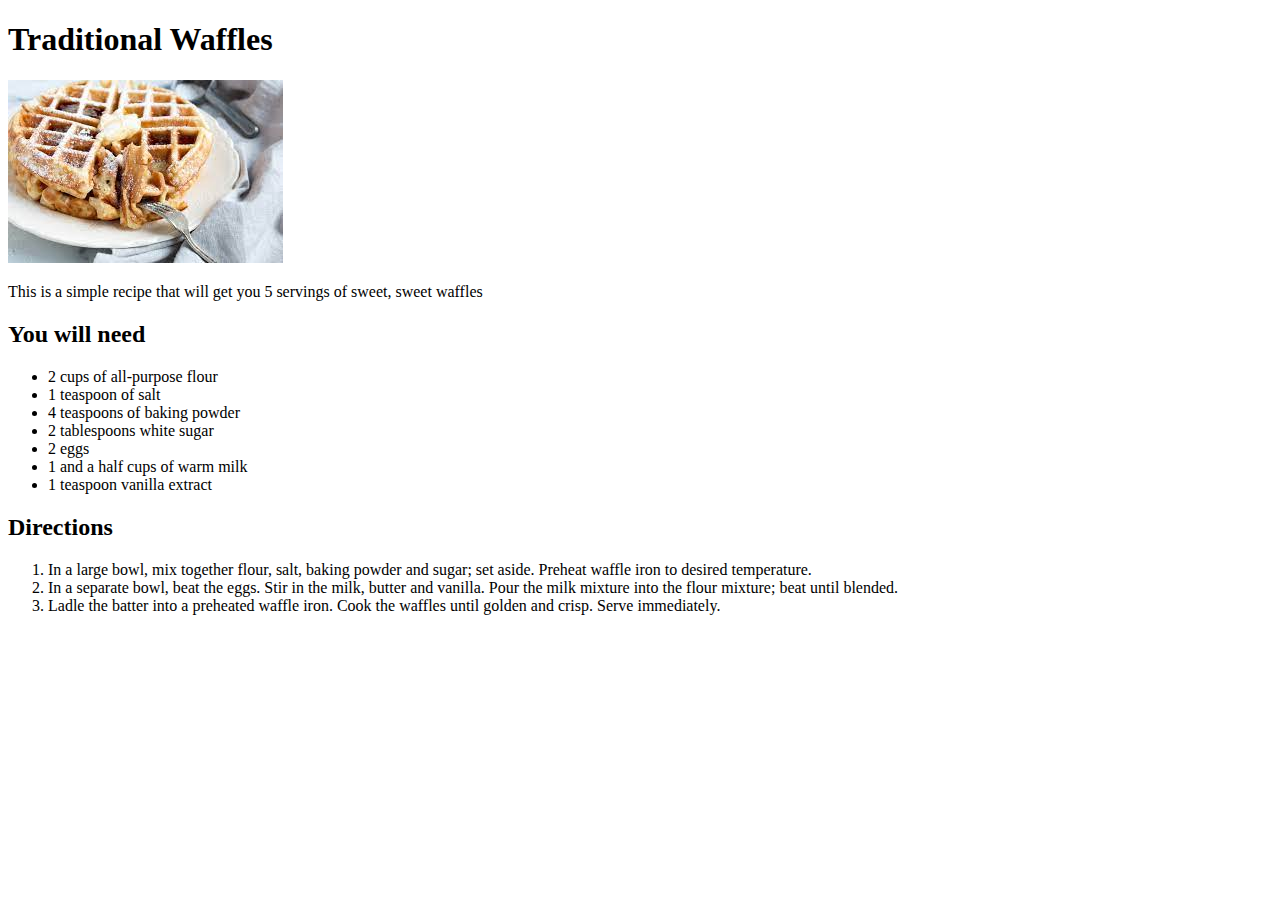
==== odin-recpies/classic-waffles.html @ ff384a0a "Finished the old fashioned pancakes page, linked it to the index page. Also fixed a spelling error i" ====
<!DOCTYPE html>
<html>
    <head>
        <title>Traditional Waffles</title>
        <meta charset="UTF-8">
    </head>

    <body>
        <h1>Traditional Waffles</h1>
        <img src="../Images/TraditionalWaffles.jpeg" alt="An image of delicious waffles with jam and powdered sugar">

        <p>This is a simple recipe that will get you 5 servings of sweet, sweet waffles</p>
        
        <h2>You will need</h2>
        <ul>
            <li>2 cups of all-purpose flour</li>
            <li>1 teaspoon of salt</li>
            <li>4 teaspoons of baking powder</li>
            <li>2 tablespoons white sugar</li>
            <li>2 eggs</li>
            <li>1 and a half cups of warm milk</li>
            <li>1 teaspoon vanilla extract</li>
        </ul>

        <h2>Directions</h2>
        <ol>
            <li>In a large bowl, mix together flour, salt, baking powder and sugar; set aside. Preheat waffle iron to desired temperature.
            </li>
            <li>In a separate bowl, beat the eggs. Stir in the milk, butter and vanilla. Pour the milk mixture into the flour mixture; beat until blended.
            </li>
            <li>Ladle the batter into a preheated waffle iron. Cook the waffles until golden and crisp. Serve immediately.
            </li>
        </ol>

    </body>



</html>
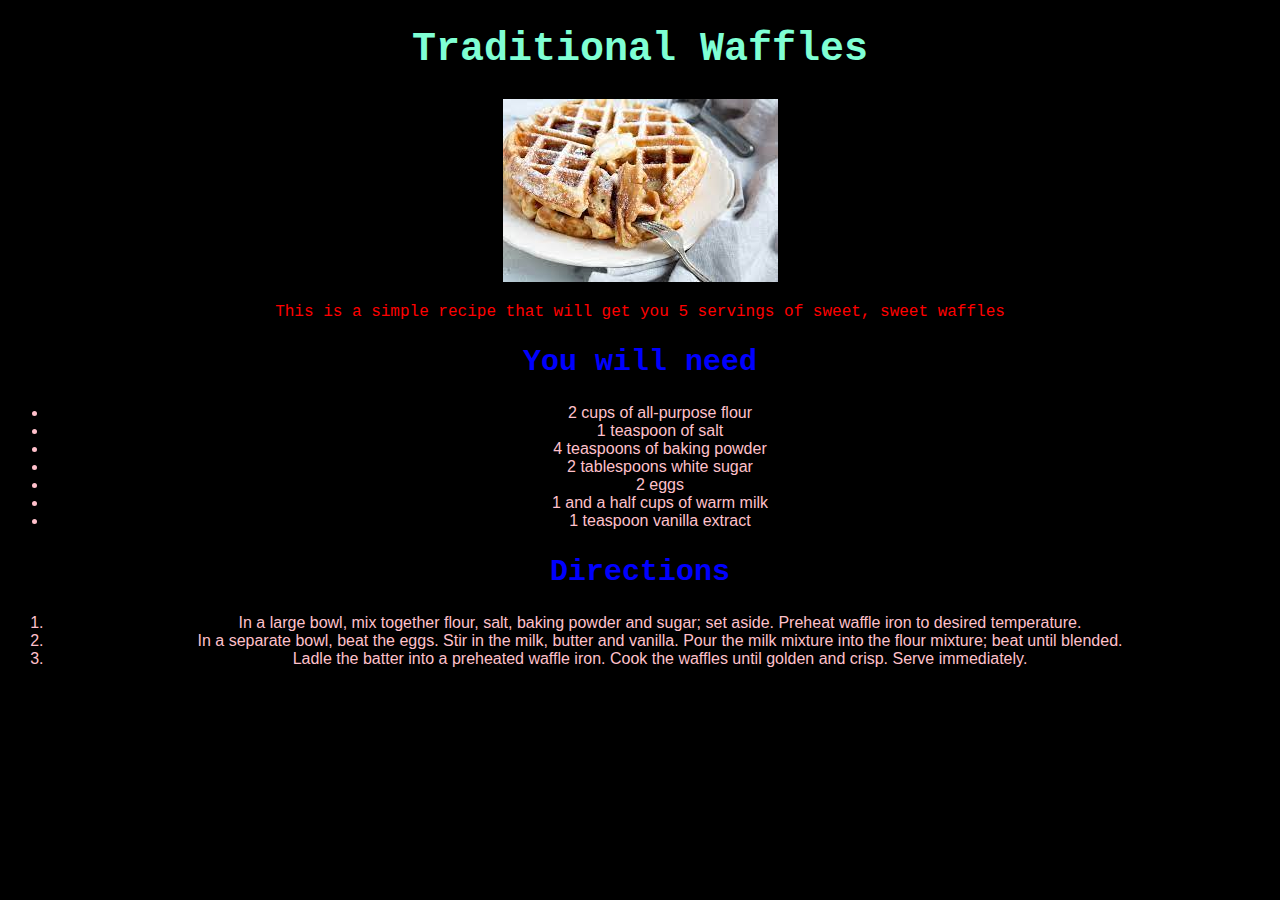
==== commit a42cadd8: "made the style.css especially disgusting to look at and linked it on the waffles page as well" ====
--- a/odin-recpies/classic-waffles.html
+++ b/odin-recpies/classic-waffles.html
@@ -3,16 +3,17 @@
     <head>
         <title>Traditional Waffles</title>
         <meta charset="UTF-8">
+        <link rel="stylesheet" href="../style.css" />
     </head>
 
-    <body>
-        <h1>Traditional Waffles</h1>
+    <body class="body">
+        <h1 class="headline h1">Traditional Waffles</h1>
         <img src="../Images/TraditionalWaffles.jpeg" alt="An image of delicious waffles with jam and powdered sugar">
 
-        <p>This is a simple recipe that will get you 5 servings of sweet, sweet waffles</p>
+        <p class="descriptive-text">This is a simple recipe that will get you 5 servings of sweet, sweet waffles</p>
         
-        <h2>You will need</h2>
-        <ul>
+        <h2 class="headline h2">You will need</h2>
+        <ul class="list listu">
             <li>2 cups of all-purpose flour</li>
             <li>1 teaspoon of salt</li>
             <li>4 teaspoons of baking powder</li>
@@ -22,8 +23,8 @@
             <li>1 teaspoon vanilla extract</li>
         </ul>
 
-        <h2>Directions</h2>
-        <ol>
+        <h2 class="headline h2">Directions</h2>
+        <ol class="list listo">
             <li>In a large bowl, mix together flour, salt, baking powder and sugar; set aside. Preheat waffle iron to desired temperature.
             </li>
             <li>In a separate bowl, beat the eggs. Stir in the milk, butter and vanilla. Pour the milk mixture into the flour mixture; beat until blended.
--- a/style.css
+++ b/style.css
@@ -0,0 +1,20 @@
+.body {
+    color: white; background-color: black; text-align: center;
+    font-family: 'Courier New', Courier, monospace;
+}
+
+.list {
+    font-family: Arial, Helvetica, sans-serif; color:pink;
+}
+
+.headline {
+    font-weight: 900; font-size: 40px; color: aquamarine;
+}
+
+.h2 {
+    font-size: 30px; color: blue;
+}
+
+.descriptive-text {
+    color: red;
+}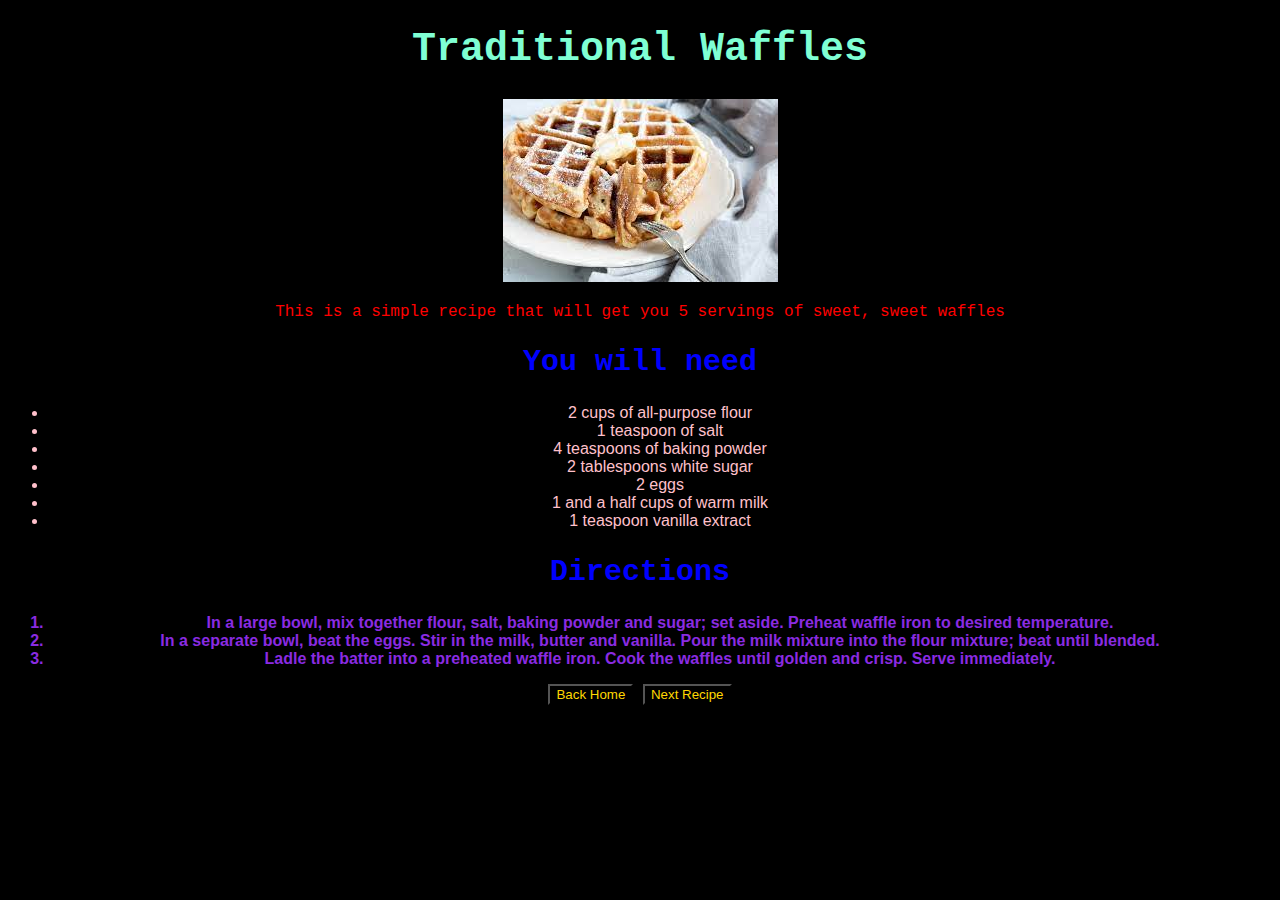
==== commit 8992bf69: "Added buttons to all of the pages, linking eachother. Styled the buttons" ====
--- a/odin-recpies/classic-waffles.html
+++ b/odin-recpies/classic-waffles.html
@@ -33,6 +33,8 @@
             </li>
         </ol>
 
+        <button class="GFG" onclick="window.location.href='../index.html'">Back Home</button>
+        <button class="GFG" onclick="window.location.href='old-fashioned-pancakes.html'">Next Recipe</button>
     </body>
 
 
--- a/style.css
+++ b/style.css
@@ -17,4 +17,12 @@
 
 .descriptive-text {
     color: red;
+}
+
+.listo {
+    font-weight: bold; color: blueviolet;
+}
+
+.GFG {
+   color: gold; background-color: black;
 }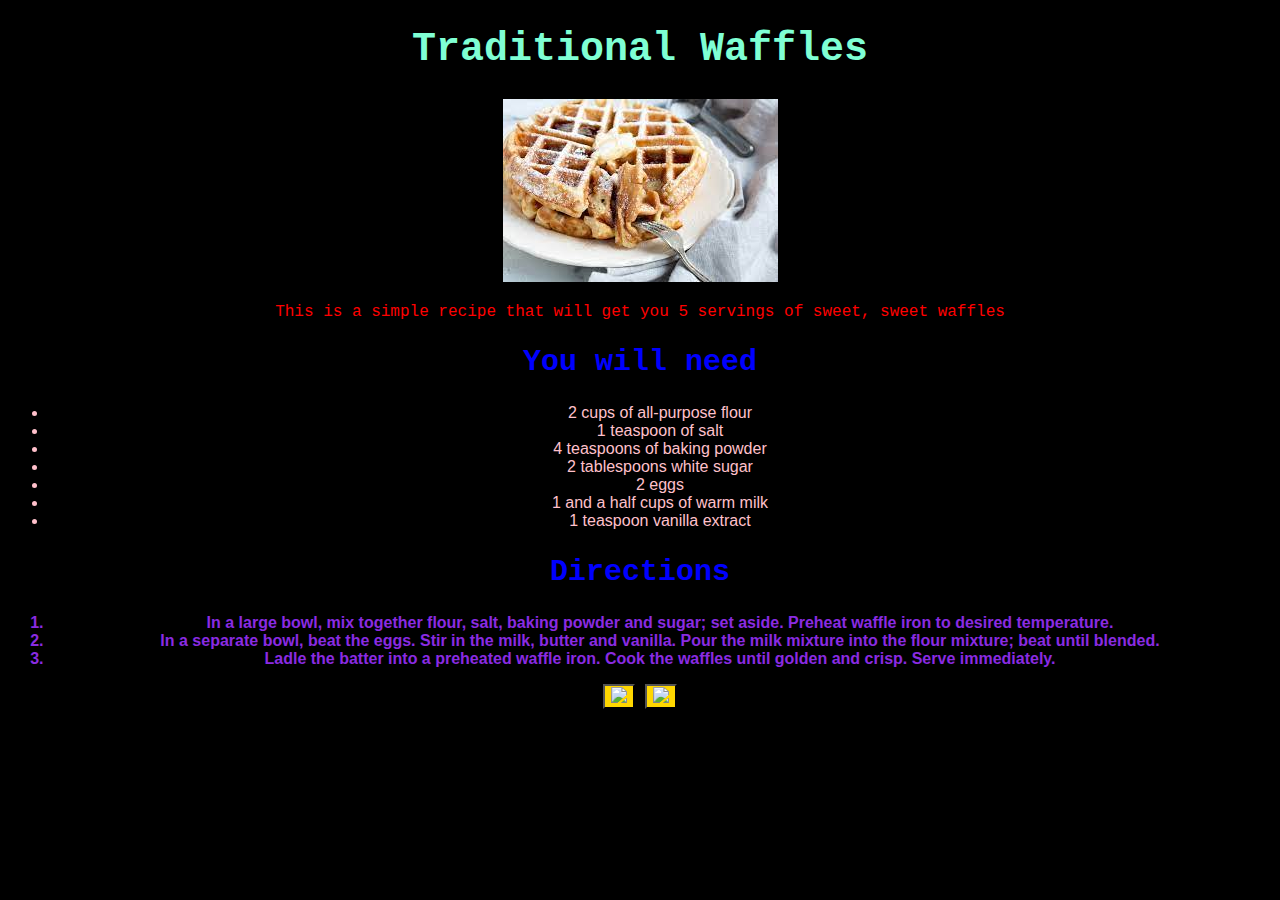
==== commit 781fd7b4: "trying out buttons" ====
--- a/odin-recpies/classic-waffles.html
+++ b/odin-recpies/classic-waffles.html
@@ -33,8 +33,8 @@
             </li>
         </ol>
 
-        <button class="GFG" onclick="window.location.href='../index.html'">Back Home</button>
-        <button class="GFG" onclick="window.location.href='old-fashioned-pancakes.html'">Next Recipe</button>
+        <button class="GFG" onclick="window.location.href='../index.html'"><img src="../Images/Home-icon.png"></button>
+        <button class="GFG" onclick="window.location.href='old-fashioned-pancakes.html'"><img src="../Images/Arrows-Right-Circular-icon.png"></button>
     </body>
 
 
--- a/style.css
+++ b/style.css
@@ -24,5 +24,5 @@
 }
 
 .GFG {
-   color: gold; background-color: black;
+   color: gold; background-color: gold;
 }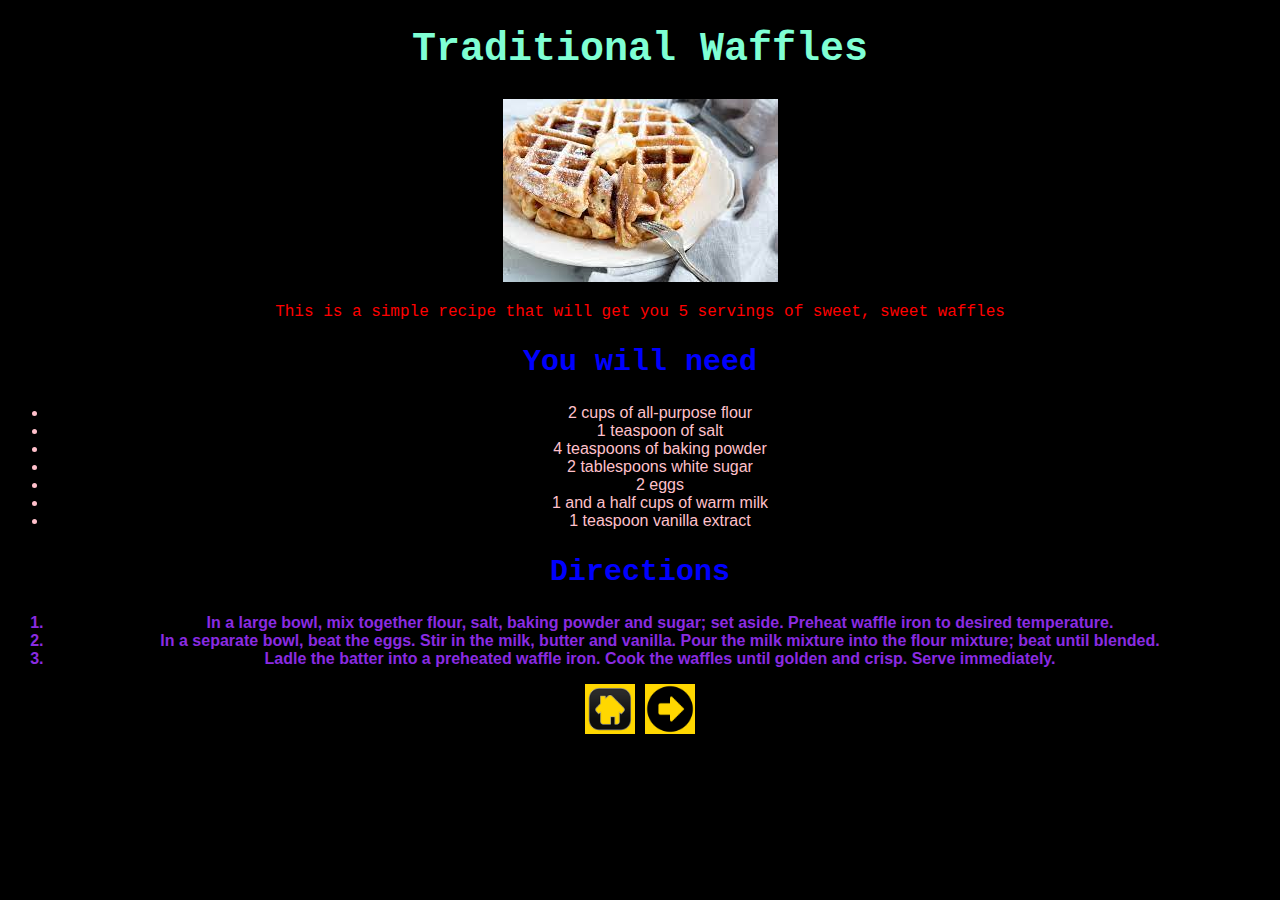
==== commit c369e3ec: "Made the buttons input type instead so that they would look interactable when you hover over them. A" ====
--- a/odin-recpies/classic-waffles.html
+++ b/odin-recpies/classic-waffles.html
@@ -33,8 +33,8 @@
             </li>
         </ol>
 
-        <button class="GFG" onclick="window.location.href='../index.html'"><img src="../Images/Home-icon.png"></button>
-        <button class="GFG" onclick="window.location.href='old-fashioned-pancakes.html'"><img src="../Images/Arrows-Right-Circular-icon.png"></button>
+        <input type="image" src="../Images/Home-icon.png" class="GFG" onclick="window.location.href='../index.html'" />
+        <input type="image" src="../Images/Arrows-Right-Circular-icon.png" class="GFG" onclick="window.location.href='old-fashioned-pancakes.html'" />
     </body>
 
 
--- a/style.css
+++ b/style.css
@@ -24,5 +24,5 @@
 }
 
 .GFG {
-   color: gold; background-color: gold;
+   color: gold; background-color: gold; width: 50px;
 }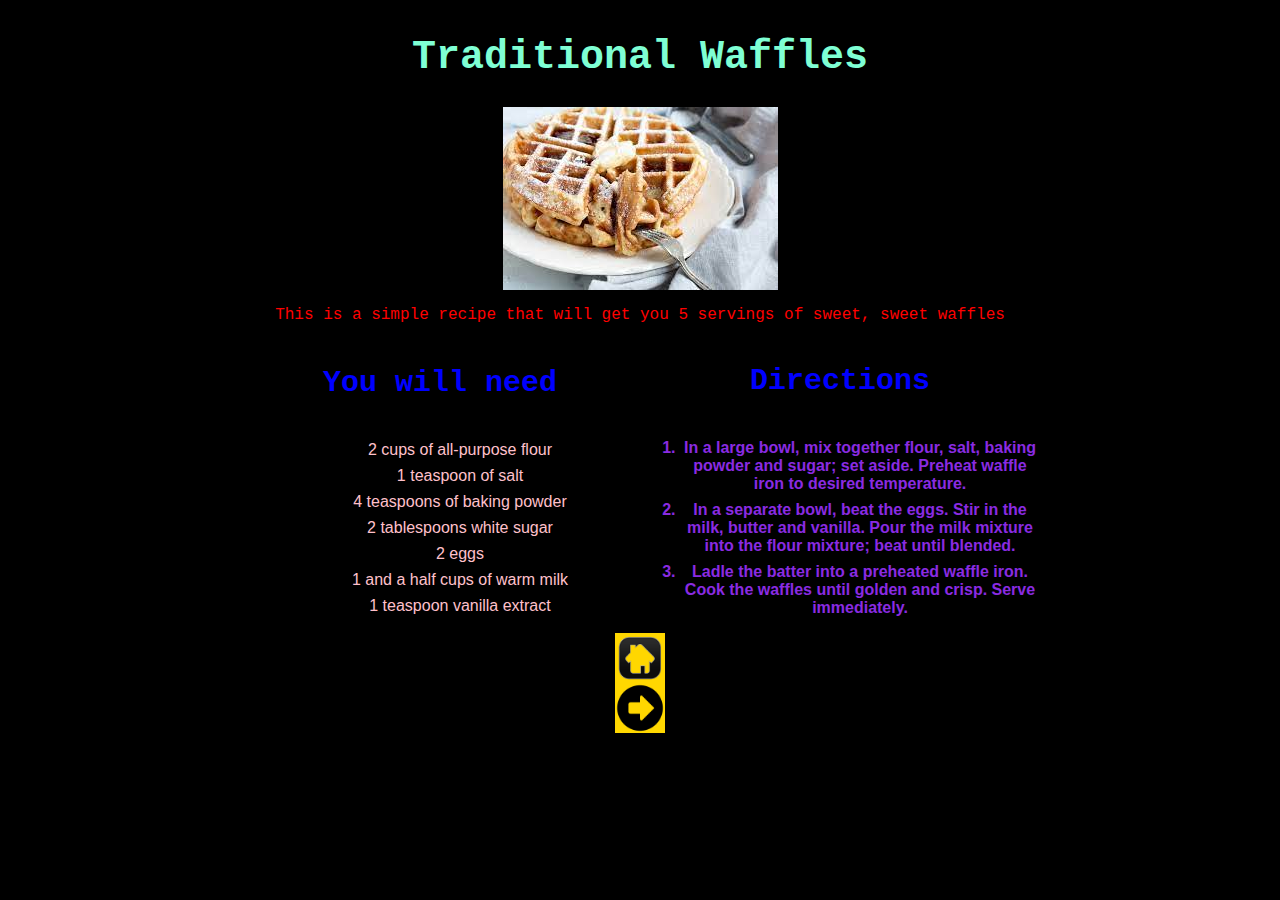
==== commit 2328327a: "fixed containers in classic waffles" ====
--- a/odin-recpies/classic-waffles.html
+++ b/odin-recpies/classic-waffles.html
@@ -12,27 +12,33 @@
 
         <p class="descriptive-text">This is a simple recipe that will get you 5 servings of sweet, sweet waffles</p>
         
-        <h2 class="headline h2">You will need</h2>
-        <ul class="list listu">
-            <li>2 cups of all-purpose flour</li>
-            <li>1 teaspoon of salt</li>
-            <li>4 teaspoons of baking powder</li>
-            <li>2 tablespoons white sugar</li>
-            <li>2 eggs</li>
-            <li>1 and a half cups of warm milk</li>
-            <li>1 teaspoon vanilla extract</li>
-        </ul>
+        <div class="all-lists">
+            <div class="lists1">
+                <h2 class="headline h2">You will need</h2>
+                <ul class="list listu">
+                    <li>2 cups of all-purpose flour</li>
+                    <li>1 teaspoon of salt</li>
+                    <li>4 teaspoons of baking powder</li>
+                    <li>2 tablespoons white sugar</li>
+                    <li>2 eggs</li>
+                    <li>1 and a half cups of warm milk</li>
+                    <li>1 teaspoon vanilla extract</li>
+                </ul>
+            </div>    
 
-        <h2 class="headline h2">Directions</h2>
-        <ol class="list listo">
-            <li>In a large bowl, mix together flour, salt, baking powder and sugar; set aside. Preheat waffle iron to desired temperature.
-            </li>
-            <li>In a separate bowl, beat the eggs. Stir in the milk, butter and vanilla. Pour the milk mixture into the flour mixture; beat until blended.
-            </li>
-            <li>Ladle the batter into a preheated waffle iron. Cook the waffles until golden and crisp. Serve immediately.
-            </li>
-        </ol>
-
+            <div class="lists1">
+                <h2 class="headline h2">Directions</h2>
+                <ol class="list listo">
+                    <li>In a large bowl, mix together flour, salt, baking powder and sugar; set aside. Preheat waffle iron to desired temperature.
+                    </li>
+                    <li>In a separate bowl, beat the eggs. Stir in the milk, butter and vanilla. Pour the milk mixture into the flour mixture; beat until blended.
+                    </li>
+                    <li>Ladle the batter into a preheated waffle iron. Cook the waffles until golden and crisp. Serve immediately.
+                    </li>
+                </ol>
+            </div>
+        </div>
+        
         <input type="image" src="../Images/Home-icon.png" class="GFG" onclick="window.location.href='../index.html'" />
         <input type="image" src="../Images/Arrows-Right-Circular-icon.png" class="GFG" onclick="window.location.href='old-fashioned-pancakes.html'" />
     </body>
--- a/style.css
+++ b/style.css
@@ -1,10 +1,45 @@
+body {
+    height: 100%;
+}
+
 .body {
     color: white; background-color: black; text-align: center;
     font-family: 'Courier New', Courier, monospace;
+    display: flex;
+    flex-direction: column;
+    justify-content: center;
+    align-items: center;
+}
+
+img {
+    max-width: 600px;
+}
+
+.all-lists {
+    display: flex;
+    flex: auto;
+    justify-content: space-between;
+    width: auto;
+    align-items: center;
+}
+
+.lists1 {
+    display: flex;
+    flex-direction: column;
+    width: 400px;
+    flex: 1 1 auto;
 }
 
 .list {
     font-family: Arial, Helvetica, sans-serif; color:pink;
+    display: flex;
+    align-items: center;
+    flex-direction: column;
+    gap: 8px;
+}
+
+ul {
+    list-style-type: none;
 }
 
 .headline {
@@ -21,8 +56,26 @@
 
 .listo {
     font-weight: bold; color: blueviolet;
+    display: flex;
+    flex-wrap: wrap;
 }
 
 .GFG {
    color: gold; background-color: gold; width: 50px;
+}
+
+
+a {
+    padding: 15px;
+    background-color: red; 
+    text-decoration: none;
+    display: flex;
+    align-items: center;
+    width: 400px;  
+    color: aqua;  
+    border-radius: 8px; 
+}
+
+a:hover {
+    background-color: darkred;
 }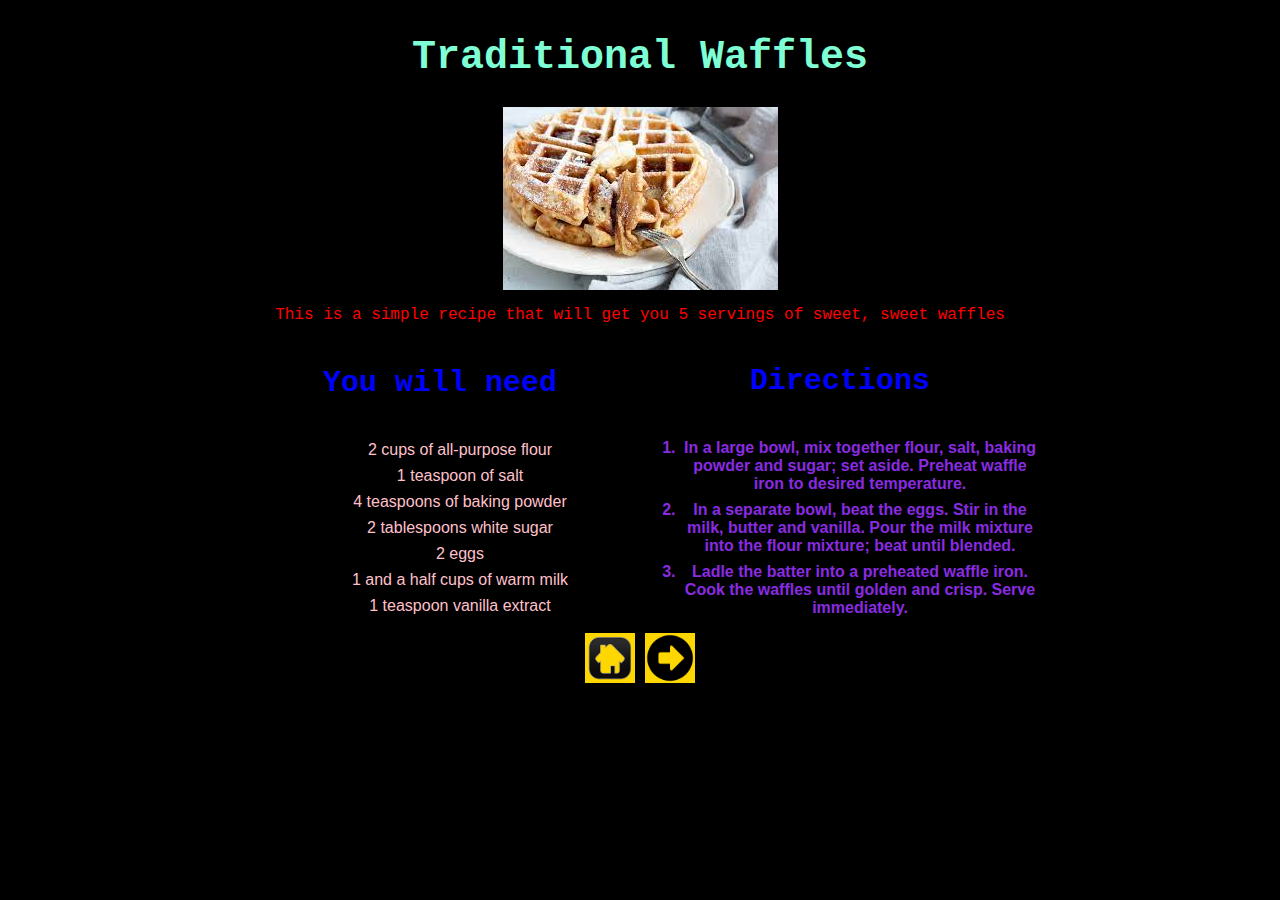
==== commit 12d87507: "fixed the containers for classic waffles" ====
--- a/odin-recpies/classic-waffles.html
+++ b/odin-recpies/classic-waffles.html
@@ -39,8 +39,10 @@
             </div>
         </div>
         
+    <div class="footer">
         <input type="image" src="../Images/Home-icon.png" class="GFG" onclick="window.location.href='../index.html'" />
         <input type="image" src="../Images/Arrows-Right-Circular-icon.png" class="GFG" onclick="window.location.href='old-fashioned-pancakes.html'" />
+    </div>
     </body>
 
 
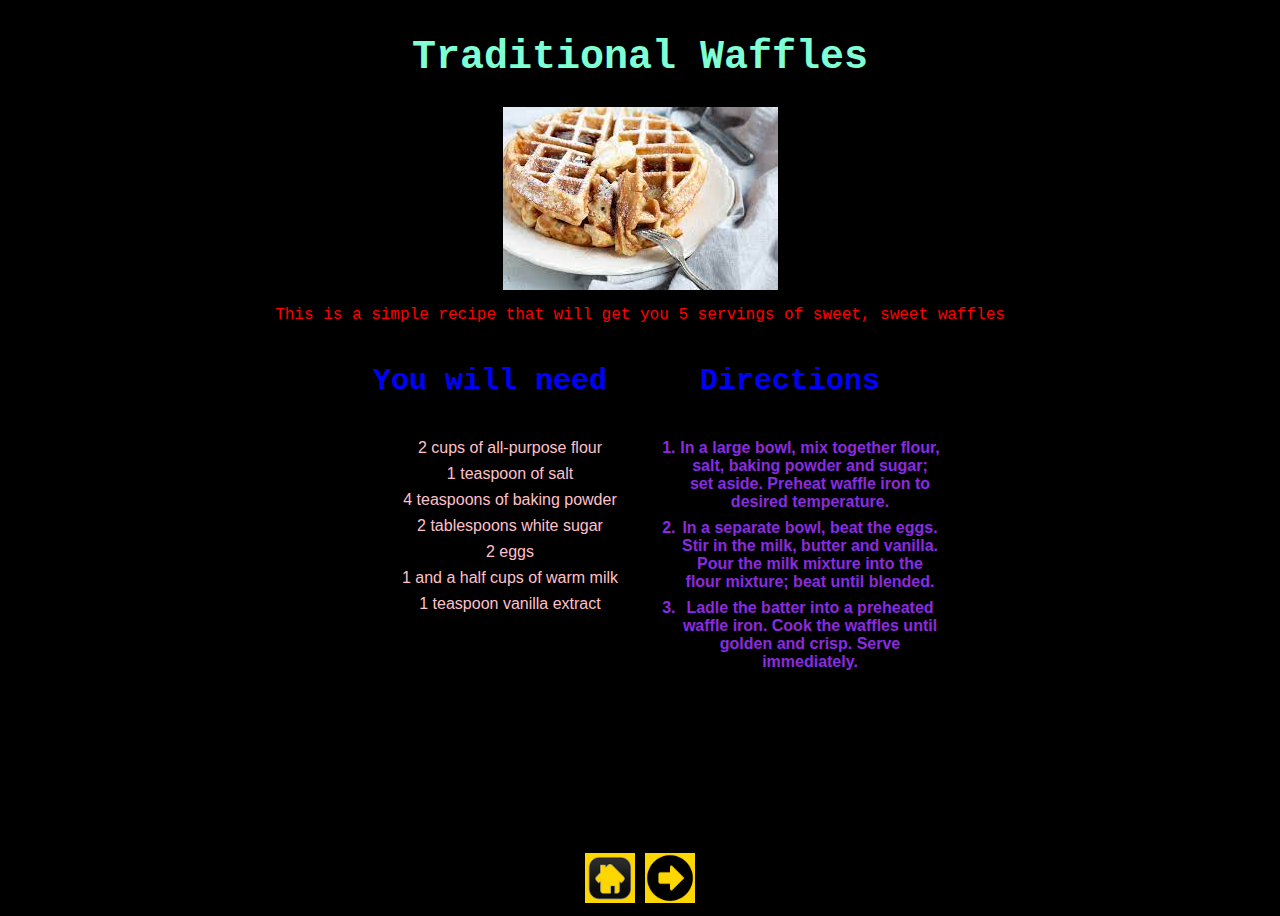
==== commit b260ff5e: "tried to make all the pages work on a mobile screen" ====
--- a/odin-recpies/classic-waffles.html
+++ b/odin-recpies/classic-waffles.html
@@ -2,7 +2,7 @@
 <html>
     <head>
         <title>Traditional Waffles</title>
-        <meta charset="UTF-8">
+        <meta charset="UTF-8" name="viewport" content="width=device-width, initial-scale=1">
         <link rel="stylesheet" href="../style.css" />
     </head>
 
--- a/style.css
+++ b/style.css
@@ -1,5 +1,5 @@
 body {
-    height: 100%;
+    height: 100vh;
 }
 
 .body {
@@ -17,10 +17,9 @@
 
 .all-lists {
     display: flex;
-    flex: auto;
-    justify-content: space-between;
-    width: auto;
-    align-items: center;
+    justify-content: center;
+    align-items: flex-start;
+    max-width: 600px;
 }
 
 .lists1 {
@@ -36,6 +35,7 @@
     align-items: center;
     flex-direction: column;
     gap: 8px;
+    text-align: center;
 }
 
 ul {
@@ -78,4 +78,12 @@
 
 a:hover {
     background-color: darkred;
-}+}
+
+.footer {
+    min-height: 50px;
+    margin-top: auto;
+}
+
+
+
